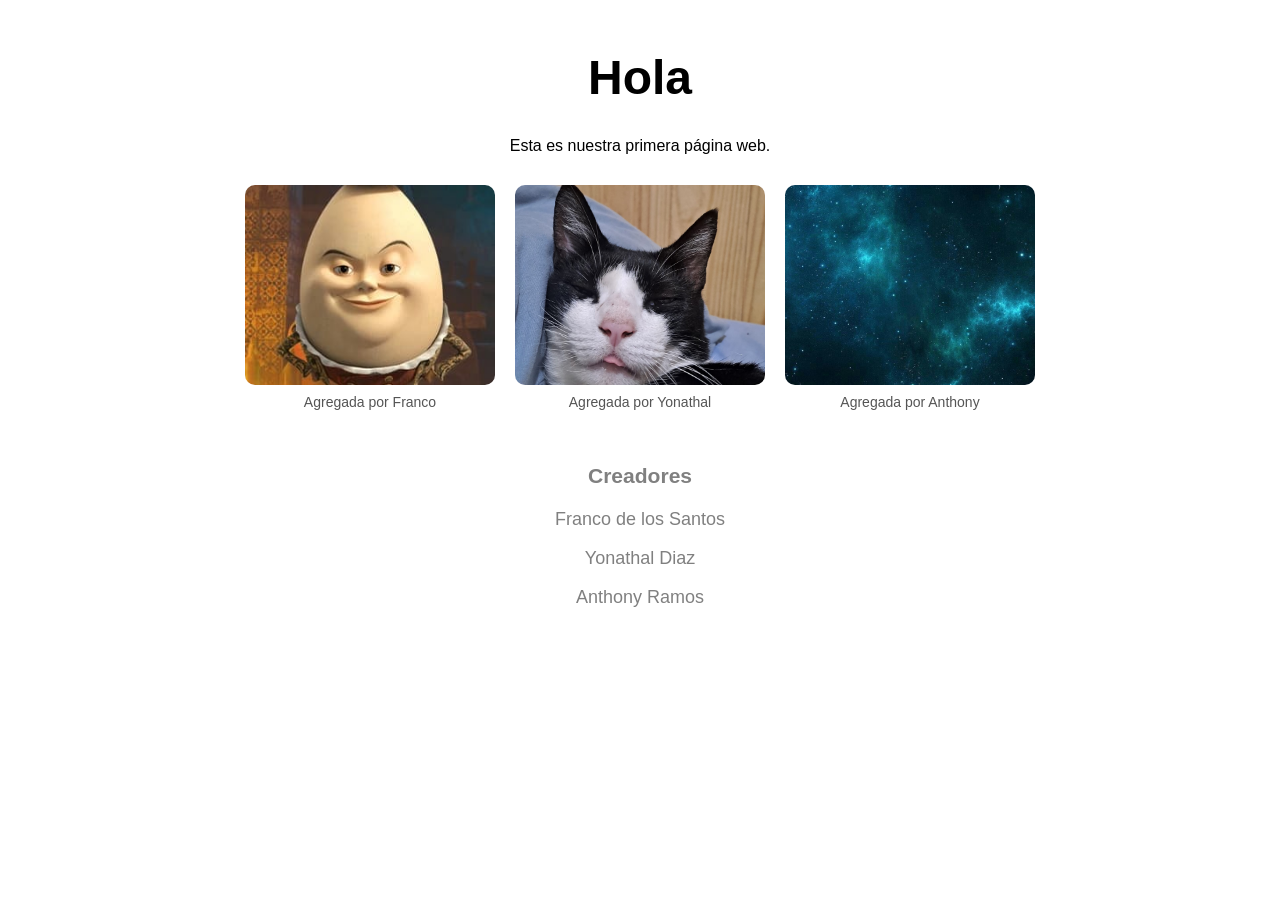
==== index.html @ fa434d14 "Mi primera página web" ====
<!DOCTYPE html>
<html lang="es">
<head>
    <meta charset="UTF-8">
    <title>Mi primera página</title>

    <style>
        body {
            text-align: center;
            margin-top: 50px;
            font-family: Arial, sans-serif;
        }

        h1 {
            font-size: 48px;
        }

        /* Galería */
        .galeria {
            display: flex;
            justify-content: center;
            gap: 20px;
            margin-top: 30px;
            flex-wrap: wrap;
        }

        .imagen img {
            width: 250px;
            height: 200px;
            object-fit: cover; /* mantiene proporción sin deformar */
            border-radius: 10px;
        }

        .credito {
            font-size: 14px;
            color: #555;
            margin-top: 5px;
        }

        .creadores {
            margin-top: 40px;
            font-size: 18px;
            color: gray;
        }
    </style>

</head>
<body>

    <h1>Hola</h1>
    <p>Esta es nuestra primera página web.</p>

    <div class="galeria">

        <div class="imagen">
            <img src="imagen1.jpg" alt="Imagen Franco">
            <p class="credito">Agregada por Franco</p>
        </div>

        <div class="imagen">
            <img src="imagen2.jpg" alt="Imagen Yonathal">
            <p class="credito">Agregada por Yonathal</p>
        </div>

        <div class="imagen">
            <img src="imagen3.jpg" alt="Imagen Anthony">
            <p class="credito">Agregada por Anthony</p>
        </div>

    </div>

    <div class="creadores">
        <h3>Creadores</h3>
        <p>Franco de los Santos</p>
        <p>Yonathal Diaz</p>
        <p>Anthony Ramos</p>
    </div>

</body>
</html>
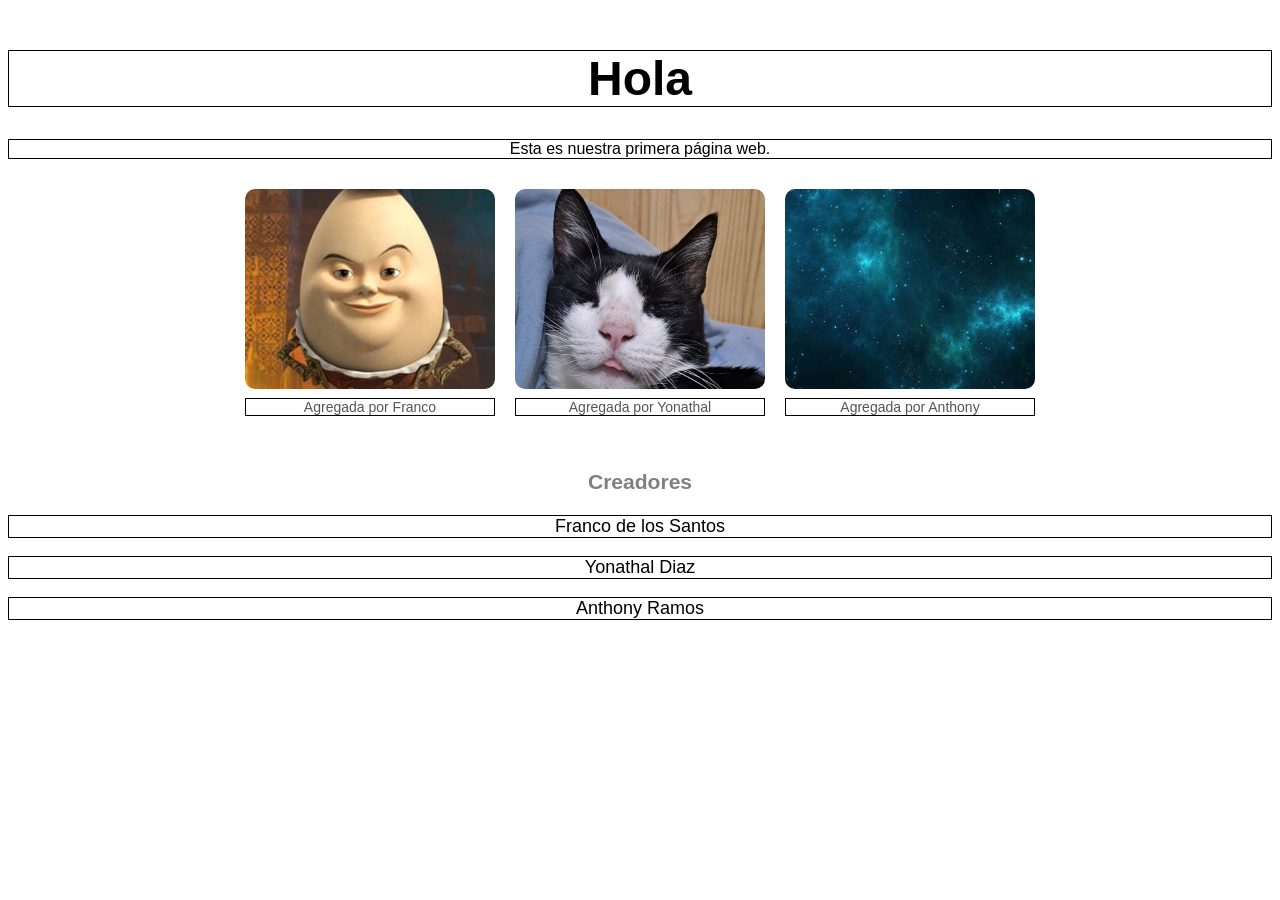
==== commit c52ed001: "agregando css" ====
--- a/index.html
+++ b/index.html
@@ -3,6 +3,7 @@
 <head>
     <meta charset="UTF-8">
     <title>Mi primera página</title>
+    <link rel="stylesheet" href="styles.css">
 
     <style>
         body {
@@ -14,8 +15,6 @@
         h1 {
             font-size: 48px;
         }
-
-        /* Galería */
         .galeria {
             display: flex;
             justify-content: center;
@@ -77,4 +76,4 @@
     </div>
 
 </body>
-</html>+</html>
--- a/styles.css
+++ b/styles.css
@@ -0,0 +1,13 @@
+p,h1  {color:black;
+      front-family: Arial, Helvetica, sans-serif;
+    text-align: center;
+     border : 1px solid black;
+    }
+.credito{
+    color:red;
+    front-family: Arial, Helvetica, sans-serif;
+    text-align: center;
+    border : 1px solid black;
+    
+}
+
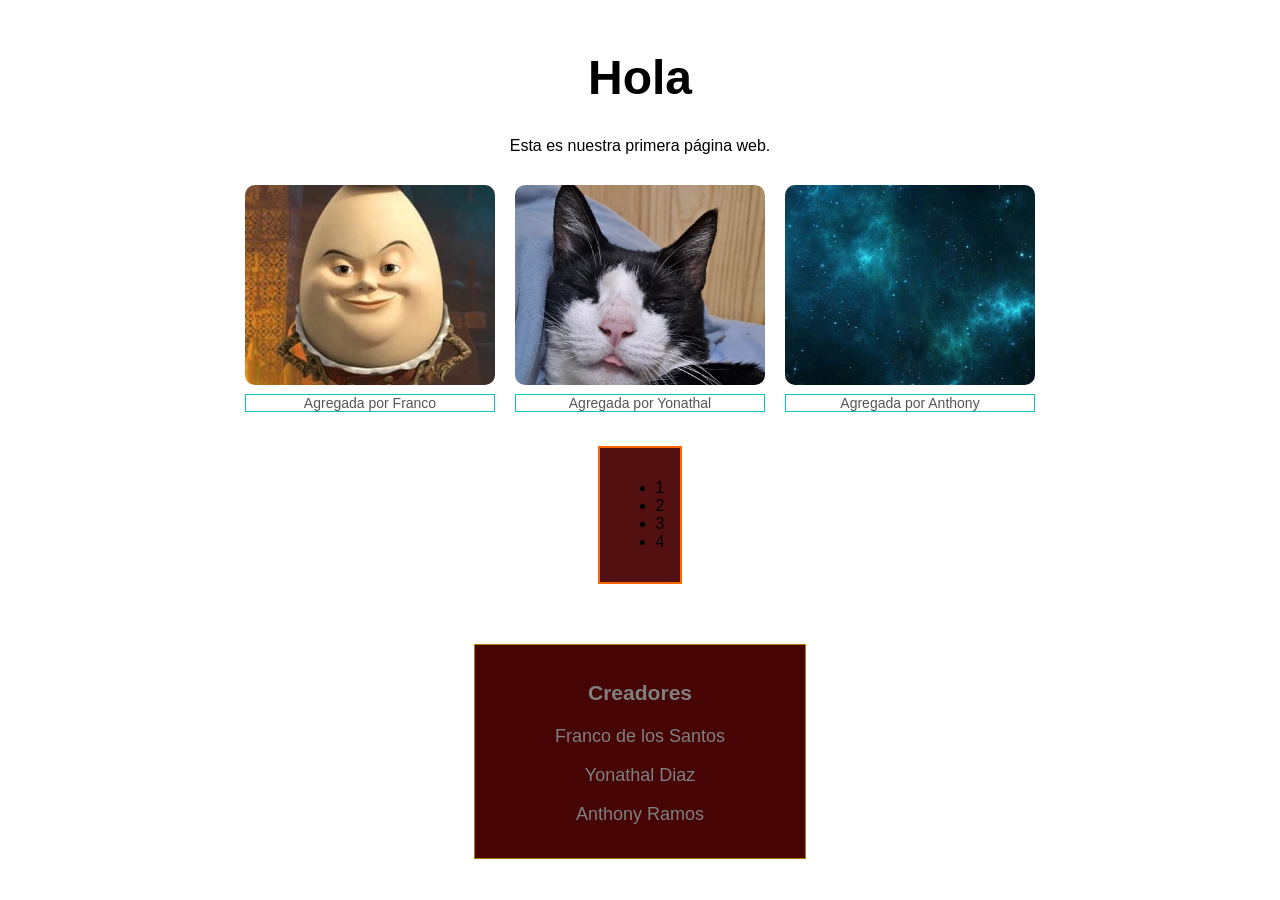
==== commit 0e74e75d: "arreglando los recuadros" ====
--- a/index.html
+++ b/index.html
@@ -4,14 +4,12 @@
     <meta charset="UTF-8">
     <title>Mi primera página</title>
     <link rel="stylesheet" href="styles.css">
-
     <style>
         body {
             text-align: center;
             margin-top: 50px;
             font-family: Arial, sans-serif;
         }
-
         h1 {
             font-size: 48px;
         }
@@ -22,58 +20,62 @@
             margin-top: 30px;
             flex-wrap: wrap;
         }
-
         .imagen img {
             width: 250px;
             height: 200px;
-            object-fit: cover; /* mantiene proporción sin deformar */
+            object-fit: cover;
             border-radius: 10px;
         }
-
         .credito {
             font-size: 14px;
             color: #555;
             margin-top: 5px;
         }
-
         .creadores {
             margin-top: 40px;
             font-size: 18px;
             color: gray;
         }
     </style>
-
 </head>
 <body>
-
     <h1>Hola</h1>
     <p>Esta es nuestra primera página web.</p>
 
     <div class="galeria">
-
         <div class="imagen">
             <img src="imagen1.jpg" alt="Imagen Franco">
             <p class="credito">Agregada por Franco</p>
         </div>
-
         <div class="imagen">
             <img src="imagen2.jpg" alt="Imagen Yonathal">
             <p class="credito">Agregada por Yonathal</p>
         </div>
-
         <div class="imagen">
             <img src="imagen3.jpg" alt="Imagen Anthony">
             <p class="credito">Agregada por Anthony</p>
         </div>
-
     </div>
 
-    <div class="creadores">
-        <h3>Creadores</h3>
-        <p>Franco de los Santos</p>
-        <p>Yonathal Diaz</p>
-        <p>Anthony Ramos</p>
+    <div style="display: flex; justify-content: center; margin-top: 20px;">
+        <div class="lista">
+            <ul>
+                <li>1</li>
+                <li>2</li>
+                <li>3</li>
+                <li>4</li>
+            </ul>
+        </div>
+    </div>
+
+    <div style="display: flex; justify-content: center; margin-top: 20px;">
+        <div class="creadores">
+            <h3>Creadores</h3>
+            <p>Franco de los Santos</p>
+            <p>Yonathal Diaz</p>
+            <p>Anthony Ramos</p>
+        </div>
     </div>
 
 </body>
-</html>
+</html>
--- a/styles.css
+++ b/styles.css
@@ -1,13 +1,41 @@
-p,h1  {color:black;
-      front-family: Arial, Helvetica, sans-serif;
+.creadores {
+    color: rgb(154, 13, 189);
+    font-family: Arial, Helvetica, sans-serif;
     text-align: center;
-     border : 1px solid black;
-    }
-.credito{
-    color:red;
-    front-family: Arial, Helvetica, sans-serif;
-    text-align: center;
-    border : 1px solid black;
-    
+    border: 1px solid rgb(175, 120, 0);
+    display: inline-block;
+    padding: 15px 40px;
+    background-color: #460404;
+    width: 250px;
 }
 
+.credito {
+    color: rgb(0, 255, 234);
+    font-family: Arial, Helvetica, sans-serif;
+    text-align: center;
+    border: 1px solid rgb(13, 194, 194);
+}
+
+.lista {
+    display: inline-flex;
+    justify-content: center;
+    align-items: center;
+    border: 2px solid rgb(255, 102, 0);
+    padding: 15px 40px;
+    background-color: #521010;
+    width: 50px;
+    box-sizing: border-box;
+}
+
+.imagen img {
+    width: 250px;
+    height: 200px;
+    object-fit: cover;
+    border-radius: 10px;
+    transition: transform 0.3s ease, box-shadow 0.3s ease;
+}
+
+.imagen img:hover {
+    transform: scale(1.05);
+    box-shadow: 0px 8px 20px rgba(0, 0, 0, 0.3);
+}
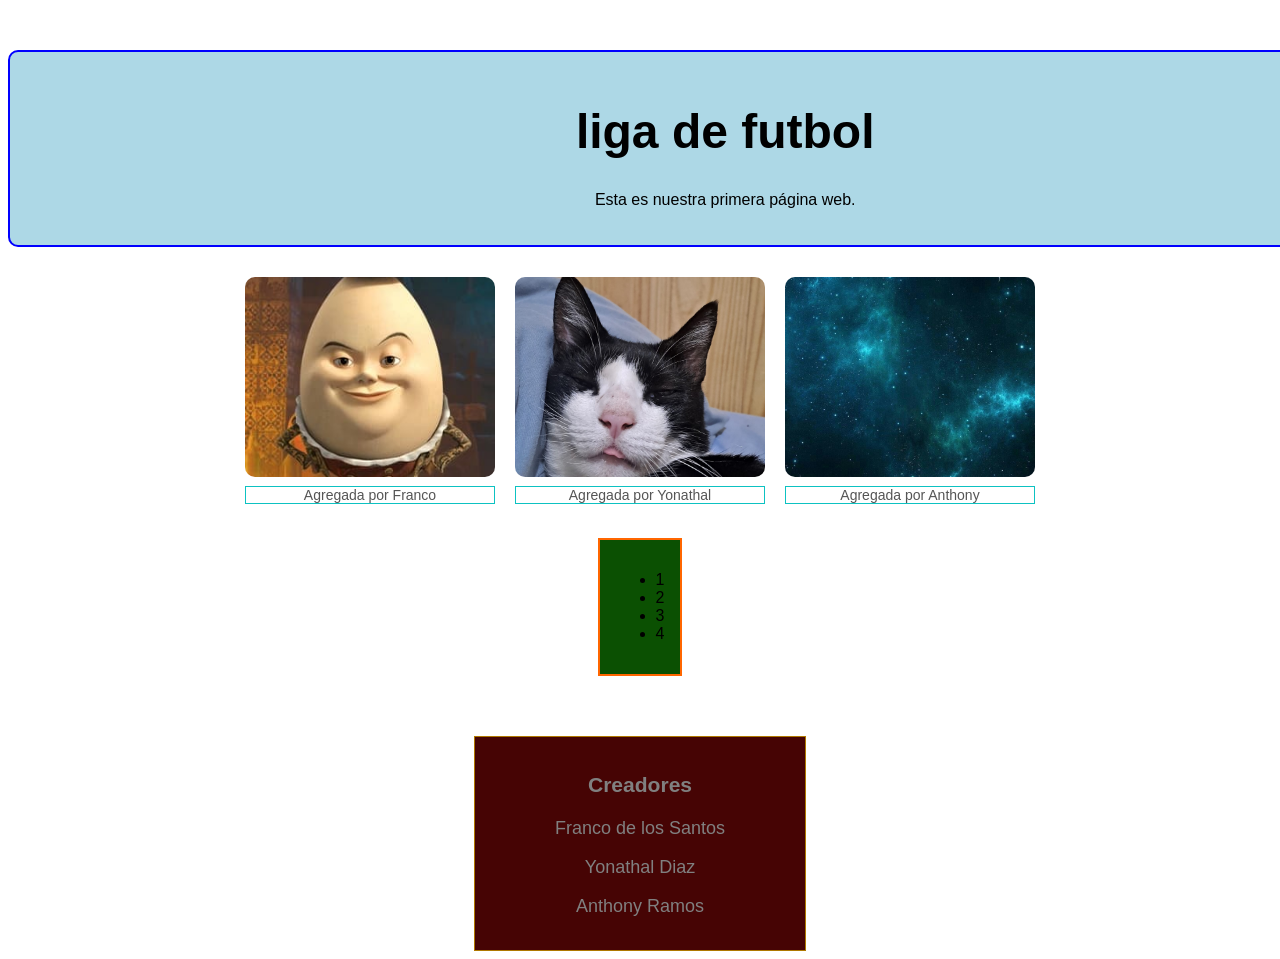
==== commit ac043aec: "cambios en el titulo" ====
--- a/index.html
+++ b/index.html
@@ -5,6 +5,7 @@
     <title>Mi primera página</title>
     <link rel="stylesheet" href="styles.css">
     <style>
+        
         body {
             text-align: center;
             margin-top: 50px;
@@ -39,9 +40,10 @@
     </style>
 </head>
 <body>
-    <h1>Hola</h1>
+<div class="bienvenida">
+    <h1>liga de futbol</h1>
     <p>Esta es nuestra primera página web.</p>
-
+</div>
     <div class="galeria">
         <div class="imagen">
             <img src="imagen1.jpg" alt="Imagen Franco">
--- a/styles.css
+++ b/styles.css
@@ -10,7 +10,7 @@
 }
 
 .credito {
-    color: rgb(0, 255, 234);
+    color: rgb(129, 78, 0);
     font-family: Arial, Helvetica, sans-serif;
     text-align: center;
     border: 1px solid rgb(13, 194, 194);
@@ -22,7 +22,7 @@
     align-items: center;
     border: 2px solid rgb(255, 102, 0);
     padding: 15px 40px;
-    background-color: #521010;
+    background-color: #0b5002;
     width: 50px;
     box-sizing: border-box;
 }
@@ -38,4 +38,14 @@
 .imagen img:hover {
     transform: scale(1.05);
     box-shadow: 0px 8px 20px rgba(0, 0, 0, 0.3);
+}
+
+.bienvenida {
+    background-color: lightblue;
+    border: 2px solid blue;
+    border-radius: 10px;
+    padding: 20px;
+    width: 110%;
+    margin:auto;
+
 }
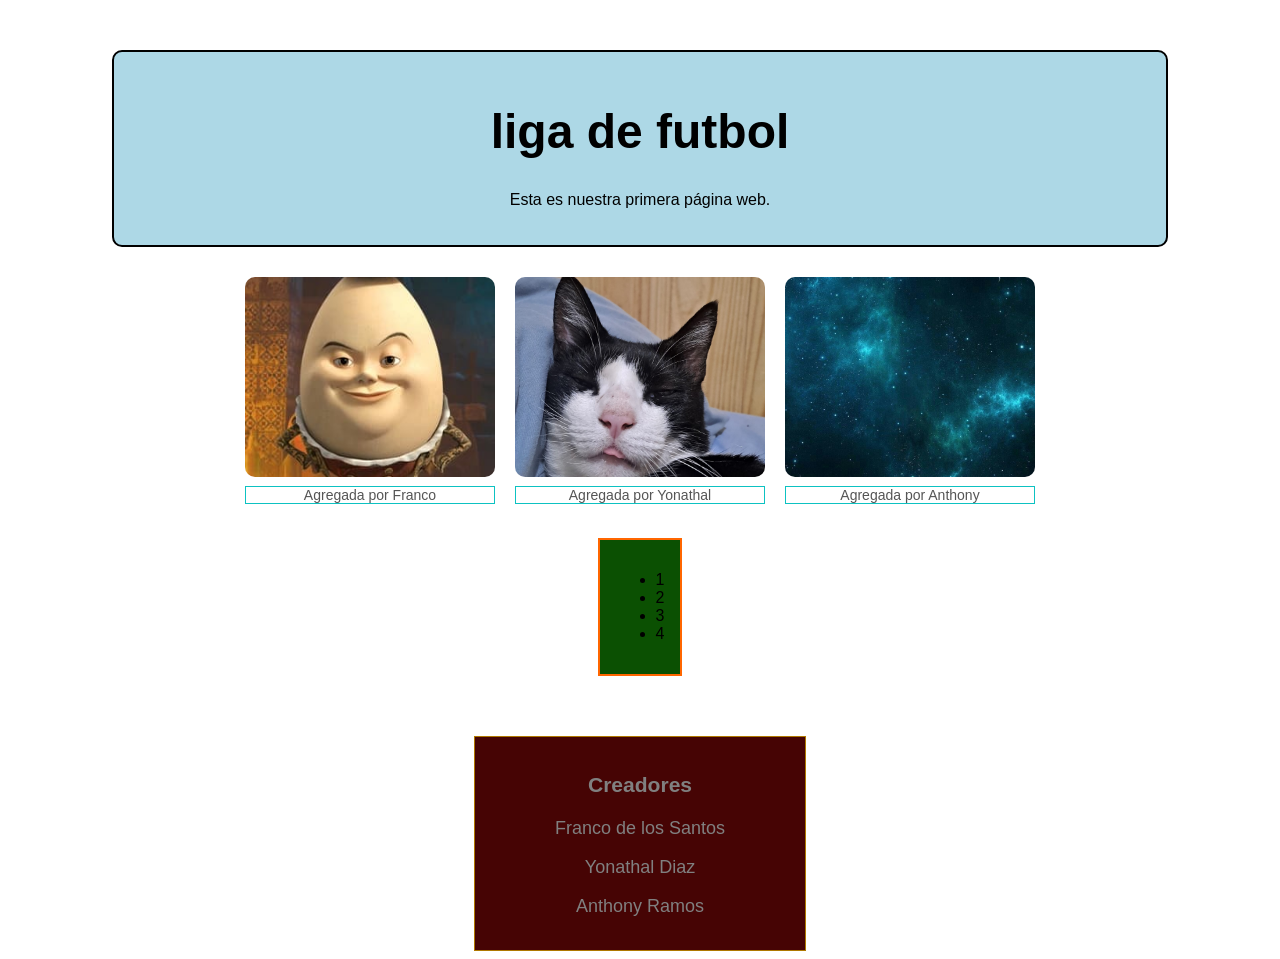
==== commit f4454cb0: "ajustesde carrusel" ====
--- a/index.html
+++ b/index.html
@@ -5,7 +5,13 @@
     <title>Mi primera página</title>
     <link rel="stylesheet" href="styles.css">
     <style>
-        
+         header {
+      background: #0b6623;
+      color: white;
+      padding: 20px;
+      text-align: center;
+    }
+
         body {
             text-align: center;
             margin-top: 50px;
@@ -37,6 +43,8 @@
             font-size: 18px;
             color: gray;
         }
+
+        
     </style>
 </head>
 <body>
--- a/styles.css
+++ b/styles.css
@@ -42,10 +42,10 @@
 
 .bienvenida {
     background-color: lightblue;
-    border: 2px solid blue;
+    border: 2px solid rgb(0, 0, 0);
     border-radius: 10px;
     padding: 20px;
-    width: 110%;
+    width: 80%;
     margin:auto;
+}
 
-}
